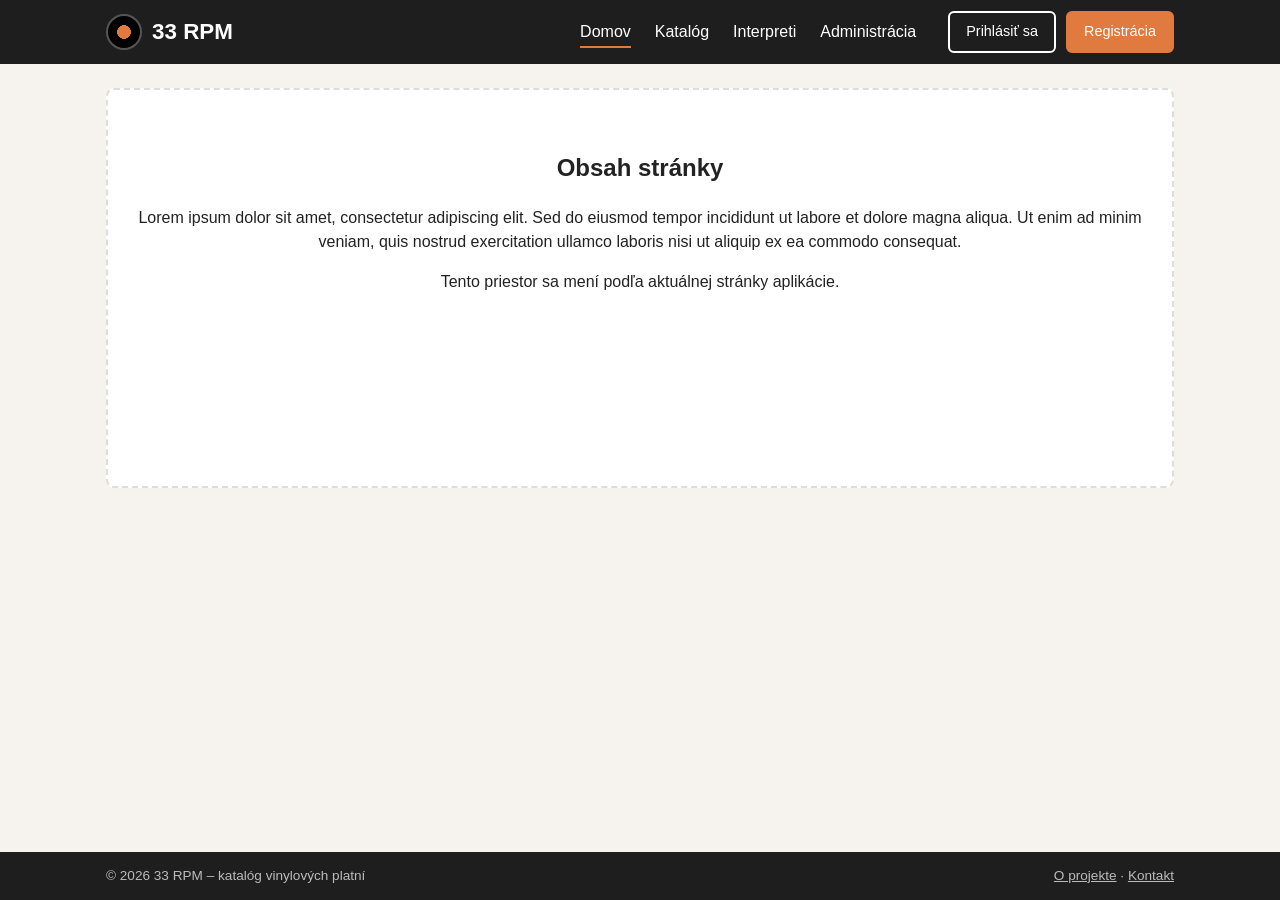
==== html/index.html @ c365d279 "Add files via upload" ====
<!DOCTYPE html>

<html lang="sk">
<head>
    <meta charset="UTF-8">
    <meta name="viewport" content="width=device-width, initial-scale=1.0">
    <title>33 RPM – Katalóg vinylových platní</title>
    <link rel="stylesheet" href="css/style.css">
</head>
<body>

<header class="site-header">
    <div class="container header-inner">
        <a href="index.html" class="logo">
            <span class="logo-disc"></span>
            <span class="logo-text">33 RPM</span>
        </a>
        
        <input type="checkbox" id="menu-toggle" class="menu-toggle">
        <label for="menu-toggle" class="menu-icon" aria-label="Otvoriť menu">
            <span></span><span></span><span></span>
        </label>

        <nav class="main-nav">
            <ul>
                <li><a href="index.html" class="active">Domov</a></li>
                <li><a href="detail.html">Katalóg</a></li>
                <li><a href="#">Interpreti</a></li>
                <li><a href="#">Administrácia</a></li>
            </ul>
            <div class="user-box">
                <a href="#" class="btn btn-outline">Prihlásiť sa</a>
                <a href="#" class="btn btn-primary">Registrácia</a>
            </div>
        </nav>
    </div>
</header>

<main class="container">
    <section class="placeholder">
        <h1>Obsah stránky</h1>
        <p>Lorem ipsum dolor sit amet, consectetur adipiscing elit. Sed do eiusmod tempor
            incididunt ut labore et dolore magna aliqua. Ut enim ad minim veniam, quis nostrud
            exercitation ullamco laboris nisi ut aliquip ex ea commodo consequat.</p>
        <p>Tento priestor sa mení podľa aktuálnej stránky aplikácie.</p>
    </section>
</main>

<footer class="site-footer">
    <div class="container footer-inner">
        <p>&copy; 2026 33 RPM – katalóg vinylových platní</p>
        <p><a href="#">O projekte</a> · <a href="#">Kontakt</a></p>
    </div>
</footer>

</body>
</html>
---- html/css/style.css ----
:root {
    --bg: #f6f3ee;
    --surface: #ffffff;
    --text: #222222;
    --muted: #777777;
    --border: #dddddd;
    --dark: #1e1e1e;
    --accent: #e07a3f;
    --danger: #c0392b;
}

* {
    box-sizing: border-box;
}

body {
    margin: 0;
    font-family: Arial, Helvetica, sans-serif;
    line-height: 1.5;
    color: var(--text);
    background: var(--bg);
    min-height: 100vh;
    display: flex;
    flex-direction: column;
}

main {
    flex: 1;
    padding-top: 24px;
    padding-bottom: 40px;
}

a {
    color: inherit;
}

img {
    max-width: 100%;
    display: block;
}

h1, h2 {
    margin-top: 0;
}

.container {
    width: 100%;
    max-width: 1100px;
    margin: 0 auto;
    padding-left: 16px;
    padding-right: 16px;
}

.muted {
    color: var(--muted);
    font-size: 0.9rem;
}

.btn {
    display: inline-block;
    padding: 8px 16px;
    border: 2px solid var(--dark);
    border-radius: 6px;
    font-size: 0.9rem;
    font-family: inherit;
    text-decoration: none;
    cursor: pointer;
    background: transparent;
    color: var(--dark);
}

.btn-primary {
    background: var(--accent);
    border-color: var(--accent);
    color: #fff;
}

.btn-primary:hover {
    background: #c9652d;
    border-color: #c9652d;
}

.btn-outline:hover {
    background: var(--dark);
    color: #fff;
}

.btn-danger {
    border-color: var(--danger);
    color: var(--danger);
}

.btn-danger:hover {
    background: var(--danger);
    color: #fff;
}

.btn-small {
    padding: 4px 10px;
    font-size: 0.8rem;
}

.site-header {
    background: var(--dark);
    color: #fff;
}

.header-inner {
    display: flex;
    align-items: center;
    justify-content: space-between;
    min-height: 64px;
    flex-wrap: wrap;
}

.logo {
    display: flex;
    align-items: center;
    gap: 10px;
    text-decoration: none;
    font-weight: bold;
    font-size: 1.4rem;
}

.logo-disc {
    width: 36px;
    height: 36px;
    border-radius: 50%;
    background: radial-gradient(circle, var(--accent) 0 30%, #000 31% 100%);
    border: 2px solid #555;
}

.main-nav {
    display: flex;
    align-items: center;
    gap: 32px;
}

.main-nav ul {
    display: flex;
    gap: 24px;
    list-style: none;
    margin: 0;
    padding: 0;
}

.main-nav ul a {
    text-decoration: none;
    padding: 6px 0;
    border-bottom: 2px solid transparent;
}

.main-nav ul a:hover,
.main-nav ul a.active {
    border-bottom-color: var(--accent);
}

.user-box {
    display: flex;
    align-items: center;
    gap: 10px;
}

.user-box .btn {
    border-color: #fff;
    color: #fff;
}

.user-box .btn-primary {
    border-color: var(--accent);
}

.user-box .btn-outline:hover {
    background: #fff;
    color: var(--dark);
}

.menu-toggle,
.menu-icon {
    display: none;
}

.site-footer {
    background: var(--dark);
    color: #bbb;
    font-size: 0.85rem;
}

.footer-inner p {
    margin: 14px 0;
}

.footer-inner {
    display: flex;
    justify-content: space-between;
    flex-wrap: wrap;
    gap: 8px;
}

.placeholder {
    background: var(--surface);
    border: 2px dashed var(--border);
    border-radius: 8px;
    padding: 60px 24px;
    text-align: center;
    min-height: 400px;
}

.card {
    background: var(--surface);
    border: 1px solid var(--border);
    border-radius: 8px;
    padding: 16px 20px;
}

.breadcrumb {
    font-size: 0.9rem;
    color: var(--muted);
    margin-bottom: 20px;
}

.record {
    display: grid;
    grid-template-columns: 320px 1fr;
    gap: 32px;
    margin-bottom: 40px;
}

.record-cover {
    width: 100%;
    border-radius: 8px;
    box-shadow: 0 6px 18px rgba(0, 0, 0, 0.25);
}

.record-info h1 {
    font-size: 2.4rem;
    margin-bottom: 4px;
}

.record-artist {
    font-size: 1.2rem;
    color: var(--accent);
}

.tags {
    display: flex;
    gap: 8px;
    margin: 14px 0;
}

.tag {
    padding: 3px 12px;
    border: 1px solid var(--dark);
    border-radius: 20px;
    font-size: 0.85rem;
    text-decoration: none;
}

.stars {
    color: var(--accent);
    letter-spacing: 2px;
}

.rating .stars {
    font-size: 1.3rem;
}

.reviews {
    display: grid;
    grid-template-columns: 340px 1fr;
    gap: 32px;
    border-top: 2px solid var(--border);
    padding-top: 28px;
    align-items: start;
}

.review-form fieldset {
    border: none;
    padding: 0;
    margin: 0 0 16px;
}

.review-form legend,
.form-label {
    display: block;
    font-weight: bold;
    margin-bottom: 8px;
}

.rating-input {
    display: flex;
    flex-wrap: wrap;
    gap: 6px;
}

.rating-input label {
    padding: 4px 10px;
    border: 1px solid var(--border);
    border-radius: 6px;
    cursor: pointer;
}

.review-form textarea {
    width: 100%;
    padding: 10px;
    border: 1px solid #bbb;
    border-radius: 6px;
    font-family: inherit;
    font-size: 0.95rem;
    resize: vertical;
}

.review-form textarea:focus,
.review-list select:focus {
    outline: 2px solid var(--accent);
}

.char-count {
    text-align: right;
    margin: 4px 0 12px;
}

.review-list-head {
    display: flex;
    justify-content: space-between;
    align-items: center;
    gap: 12px;
    margin-bottom: 14px;
}

.review-list-head h2 {
    margin: 0;
}

.review-list select {
    padding: 6px 10px;
    border: 1px solid #bbb;
    border-radius: 6px;
    font-family: inherit;
}

.review {
    margin-bottom: 14px;
}

.review-head {
    display: flex;
    justify-content: space-between;
    align-items: center;
    flex-wrap: wrap;
    gap: 8px;
}

.review p {
    margin-bottom: 0;
}

.review-actions {
    display: flex;
    gap: 6px;
}

@media (max-width: 900px) {
    .record {
        grid-template-columns: 240px 1fr;
        gap: 24px;
    }

    .reviews {
        grid-template-columns: 1fr;
    }
}

@media (max-width: 700px) {
    .menu-icon {
        display: flex;
        flex-direction: column;
        gap: 5px;
        cursor: pointer;
        padding: 8px;
    }

    .menu-icon span {
        width: 26px;
        height: 3px;
        background: #fff;
        border-radius: 2px;
    }

    .main-nav {
        display: none;
        width: 100%;
        flex-direction: column;
        align-items: flex-start;
        gap: 16px;
        padding: 12px 0 20px;
    }

    .menu-toggle:checked ~ .main-nav {
        display: flex;
    }

    .main-nav ul {
        flex-direction: column;
        gap: 12px;
    }

    .record {
        grid-template-columns: 1fr;
    }

    .record-cover {
        max-width: 300px;
        margin: 0 auto;
    }

    .record-info h1 {
        font-size: 1.8rem;
    }

    .review-list-head {
        flex-direction: column;
        align-items: flex-start;
    }

    .footer-inner {
        flex-direction: column;
        text-align: center;
        align-items: center;
        gap: 0;
    }

    .footer-inner p {
        margin: 6px 0;
    }
}
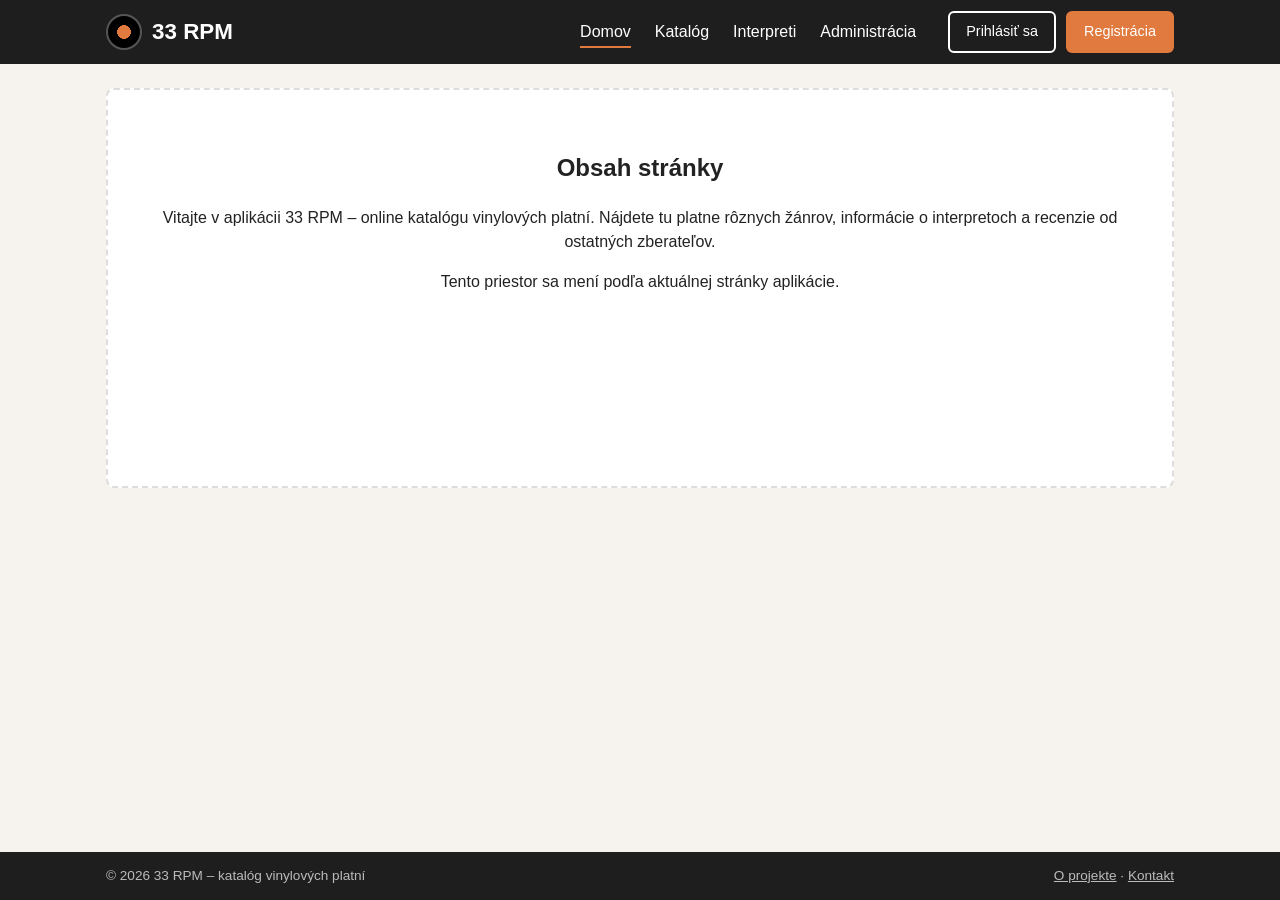
==== commit a59c14b9: "Zadanie 5" ====
--- a/html/index.html
+++ b/html/index.html
@@ -1,5 +1,5 @@
 <!DOCTYPE html>
-
+<!-- Základné rozloženie aplikácie 33 RPM (vygenerované pomocou AI) -->
 <html lang="sk">
 <head>
     <meta charset="UTF-8">
@@ -15,7 +15,8 @@
             <span class="logo-disc"></span>
             <span class="logo-text">33 RPM</span>
         </a>
-        
+
+        <!-- Checkbox slúži na otváranie mobilného menu bez JavaScriptu -->
         <input type="checkbox" id="menu-toggle" class="menu-toggle">
         <label for="menu-toggle" class="menu-icon" aria-label="Otvoriť menu">
             <span></span><span></span><span></span>
@@ -39,9 +40,8 @@
 <main class="container">
     <section class="placeholder">
         <h1>Obsah stránky</h1>
-        <p>Lorem ipsum dolor sit amet, consectetur adipiscing elit. Sed do eiusmod tempor
-            incididunt ut labore et dolore magna aliqua. Ut enim ad minim veniam, quis nostrud
-            exercitation ullamco laboris nisi ut aliquip ex ea commodo consequat.</p>
+        <p>Vitajte v aplikácii 33 RPM – online katalógu vinylových platní. Nájdete tu platne
+            rôznych žánrov, informácie o interpretoch a recenzie od ostatných zberateľov.</p>
         <p>Tento priestor sa mení podľa aktuálnej stránky aplikácie.</p>
     </section>
 </main>
--- a/html/css/style.css
+++ b/html/css/style.css
@@ -1,3 +1,6 @@
+/* Štýly aplikácie 33 RPM (vygenerované pomocou AI) */
+
+/* ===== Premenné (farby) ===== */
 :root {
     --bg: #f6f3ee;
     --surface: #ffffff;
@@ -9,6 +12,7 @@
     --danger: #c0392b;
 }
 
+/* ===== Základ ===== */
 * {
     box-sizing: border-box;
 }
@@ -19,6 +23,7 @@
     line-height: 1.5;
     color: var(--text);
     background: var(--bg);
+    /* pätička bude vždy na spodku stránky */
     min-height: 100vh;
     display: flex;
     flex-direction: column;
@@ -56,6 +61,7 @@
     font-size: 0.9rem;
 }
 
+/* ===== Tlačidlá ===== */
 .btn {
     display: inline-block;
     padding: 8px 16px;
@@ -100,6 +106,7 @@
     font-size: 0.8rem;
 }
 
+/* ===== Hlavička ===== */
 .site-header {
     background: var(--dark);
     color: #fff;
@@ -122,6 +129,7 @@
     font-size: 1.4rem;
 }
 
+/* logo ako malá platňa */
 .logo-disc {
     width: 36px;
     height: 36px;
@@ -175,11 +183,13 @@
     color: var(--dark);
 }
 
+/* hamburger je na desktope skrytý */
 .menu-toggle,
 .menu-icon {
     display: none;
 }
 
+/* ===== Pätička ===== */
 .site-footer {
     background: var(--dark);
     color: #bbb;
@@ -197,6 +207,7 @@
     gap: 8px;
 }
 
+/* ===== Placeholder (index.html) ===== */
 .placeholder {
     background: var(--surface);
     border: 2px dashed var(--border);
@@ -206,6 +217,7 @@
     min-height: 400px;
 }
 
+/* ===== Karta ===== */
 .card {
     background: var(--surface);
     border: 1px solid var(--border);
@@ -213,6 +225,7 @@
     padding: 16px 20px;
 }
 
+/* ===== Detail platne ===== */
 .breadcrumb {
     font-size: 0.9rem;
     color: var(--muted);
@@ -265,6 +278,7 @@
     font-size: 1.3rem;
 }
 
+/* ===== Recenzie ===== */
 .reviews {
     display: grid;
     grid-template-columns: 340px 1fr;
@@ -360,18 +374,22 @@
     gap: 6px;
 }
 
+/* ===== Tablet (do 900px) ===== */
 @media (max-width: 900px) {
     .record {
         grid-template-columns: 240px 1fr;
         gap: 24px;
     }
 
+    /* formulár a zoznam recenzií pod sebou */
     .reviews {
         grid-template-columns: 1fr;
     }
 }
 
+/* ===== Mobil (do 700px) ===== */
 @media (max-width: 700px) {
+    /* zobrazí sa hamburger */
     .menu-icon {
         display: flex;
         flex-direction: column;
@@ -387,6 +405,7 @@
         border-radius: 2px;
     }
 
+    /* menu je skryté, kým nie je checkbox zaškrtnutý */
     .main-nav {
         display: none;
         width: 100%;
@@ -405,6 +424,7 @@
         gap: 12px;
     }
 
+    /* obal platne nad informáciami */
     .record {
         grid-template-columns: 1fr;
     }
